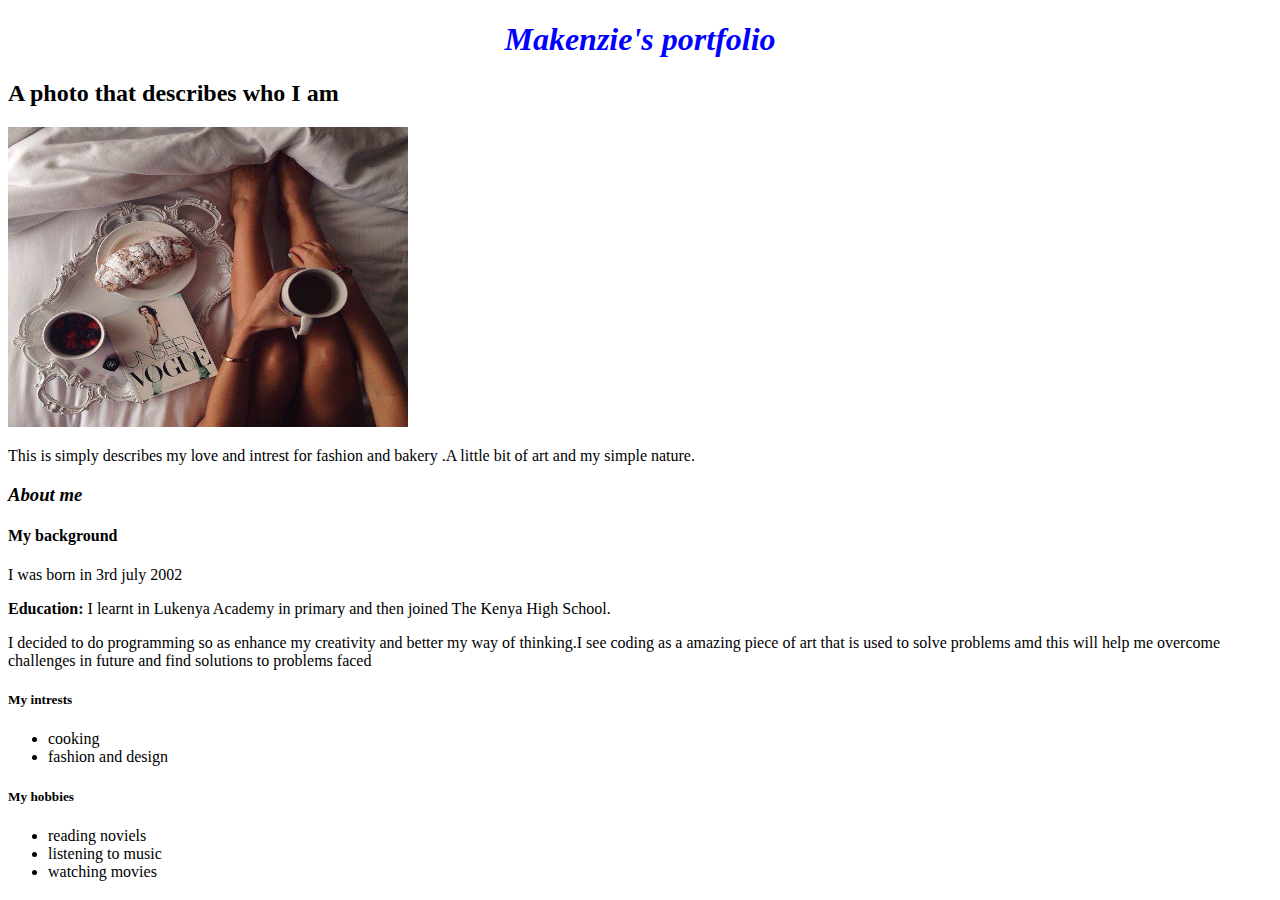
==== kenz.html @ c518caf7 "add styles using div" ====
<!DOCTYPE html>
<html lang="en">
<head>
    <meta charset="UTF-8">
    <meta name="viewport" content="width=device-width, initial-scale=1.0">
    <meta http-equiv="X-UA-Compatible" content="ie=edge">
    <title>makenzie's portfolio</title>
    <link href="fun.css" rel="stylesheet" type="text/css">
</head>
<body>
    <h1><strong> Makenzie's portfolio</strong> </h1>
    <h2> A photo that describes who I am</h2>
    <img src="me.jpg" alt="image of my imagination" width="400" height="300">
    <p> This is simply describes my love and intrest for fashion and bakery .A little bit of art and my simple nature.</p>

    <h3> <em>About me</em></h3>
    <div>
    <h4> My background </h4>
    <p> I was born in 3rd july 2002 </p>
    </div>
    <div>
    <p> <strong>Education:</strong> I learnt in Lukenya Academy in primary and then joined The Kenya High School.</p>
    <p>I decided to do programming so as enhance my creativity and better my way of thinking.I see coding as a amazing piece of art that is used to solve problems amd this will help me overcome challenges in future and find solutions to problems faced</p>
    </div>
    <div>
    <h5>   My intrests</h5>
    <ul>
        <li>cooking</li>
        <li>fashion and design</li>
    </ul>
    </div>
    <div>
    <h5> My hobbies</h5>
    <ul>
        <li>reading noviels</li>
        <li>listening to music</li>
        <li>watching movies</li>
    </ul>
    </div>



    
</body>
</html>
---- fun.css ----
h1 {
    color: blue;
    text-align: center;
    font-style: italic;
}
body {
    background-image: url(https://bit.ly/3bmquWj);
    background-repeat: no-repeat;
    background-size: 200%;
}
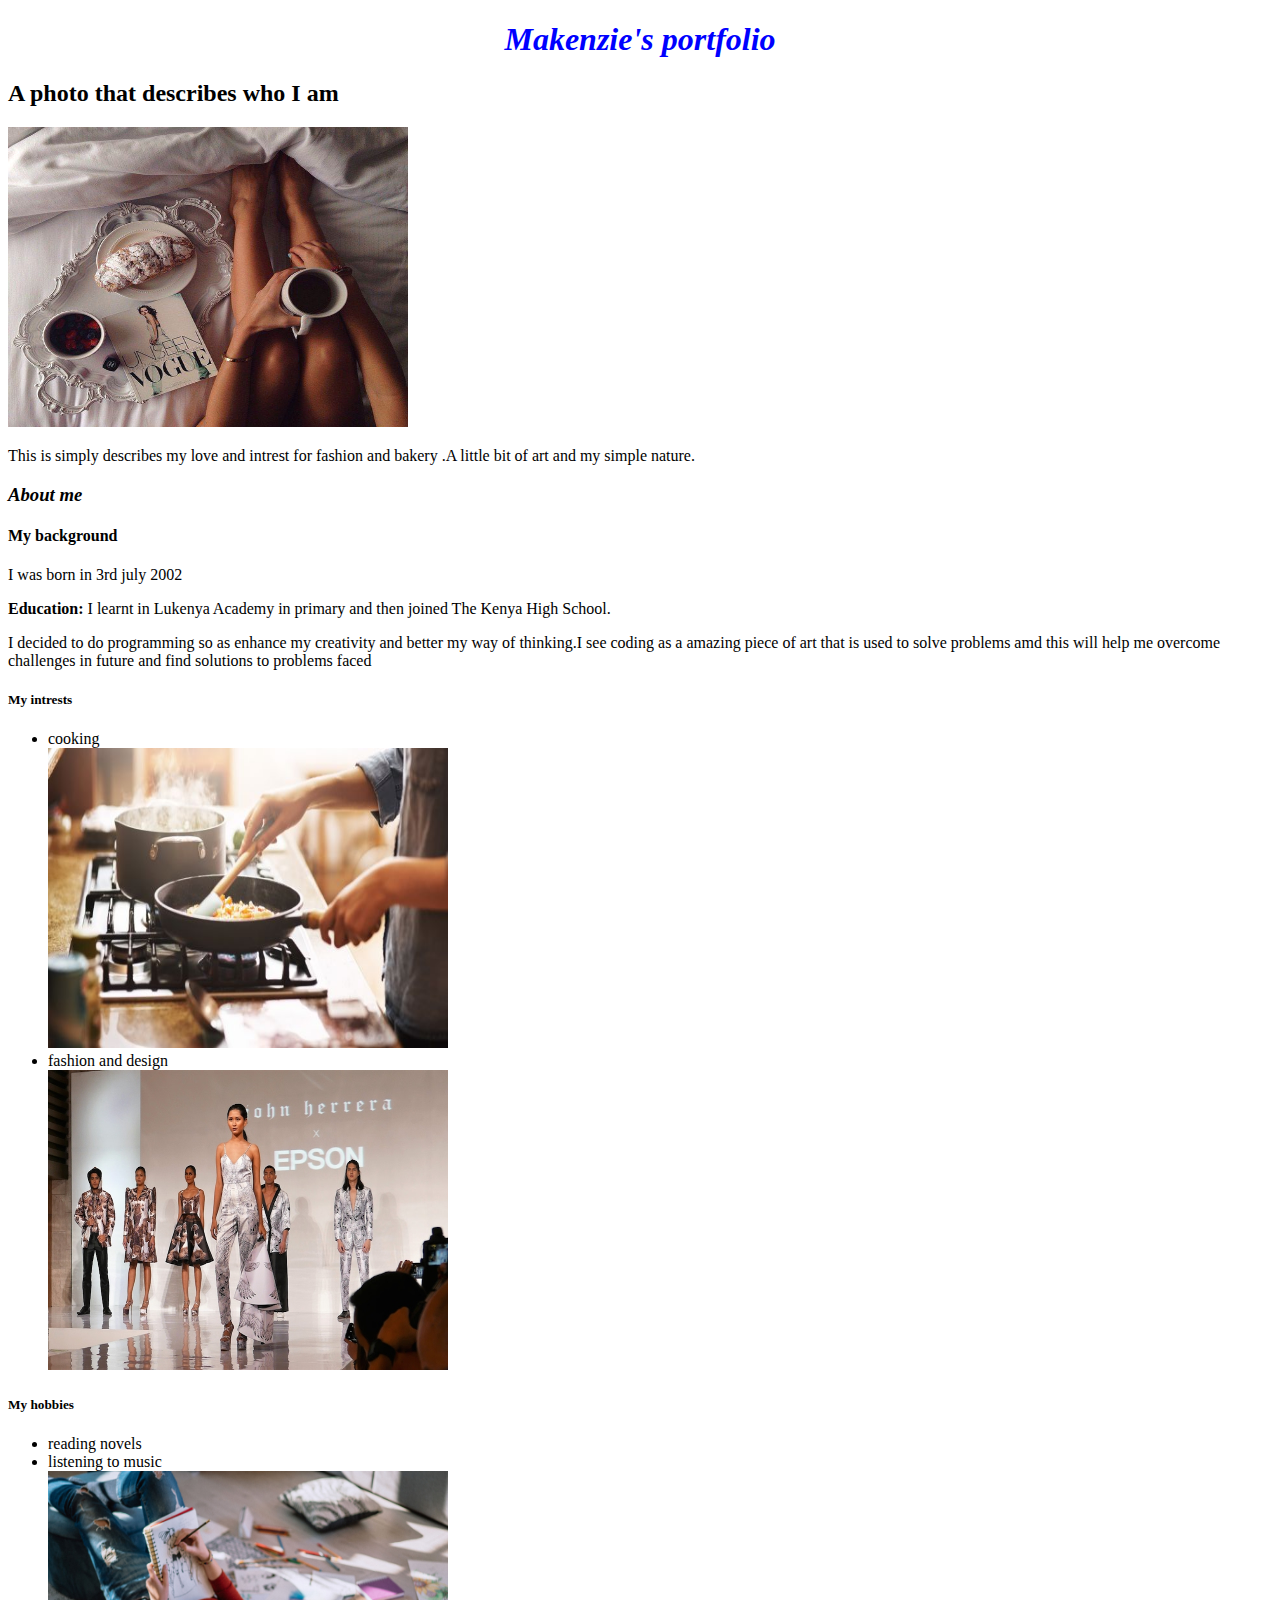
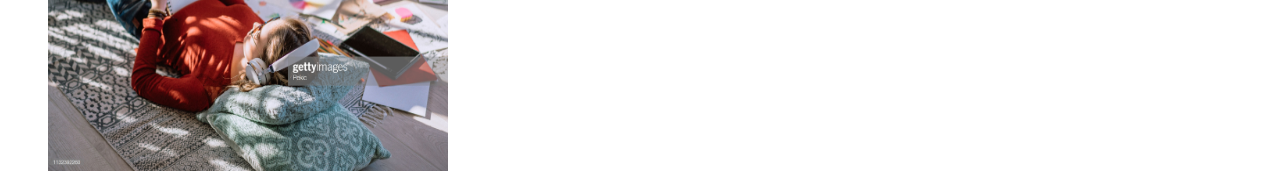
==== commit c8d26fa1: "Add styles and images" ====
--- a/kenz.html
+++ b/kenz.html
@@ -26,15 +26,18 @@
     <h5>   My intrests</h5>
     <ul>
         <li>cooking</li>
+        <img src="cook.jpg" alt="an image of food" width="400" height="300">
         <li>fashion and design</li>
+        <img src="fashion.jpg" alt="an image of fashion week" width="400" height="300">
     </ul>
     </div>
     <div>
     <h5> My hobbies</h5>
     <ul>
-        <li>reading noviels</li>
+        <li>reading novels</li>
         <li>listening to music</li>
-        <li>watching movies</li>
+        <img src="music.jpg" alt="image of a girl listening to music" width="400" height="300">
+        
     </ul>
     </div>
 
--- a/fun.css
+++ b/fun.css
@@ -4,7 +4,7 @@
     font-style: italic;
 }
 body {
-    background-image: url(https://bit.ly/3bmquWj);
+    background-image: url(https://bit.ly/2OCDtcQ);
     background-repeat: no-repeat;
-    background-size: 200%;
+    background-size: 500%;
 }
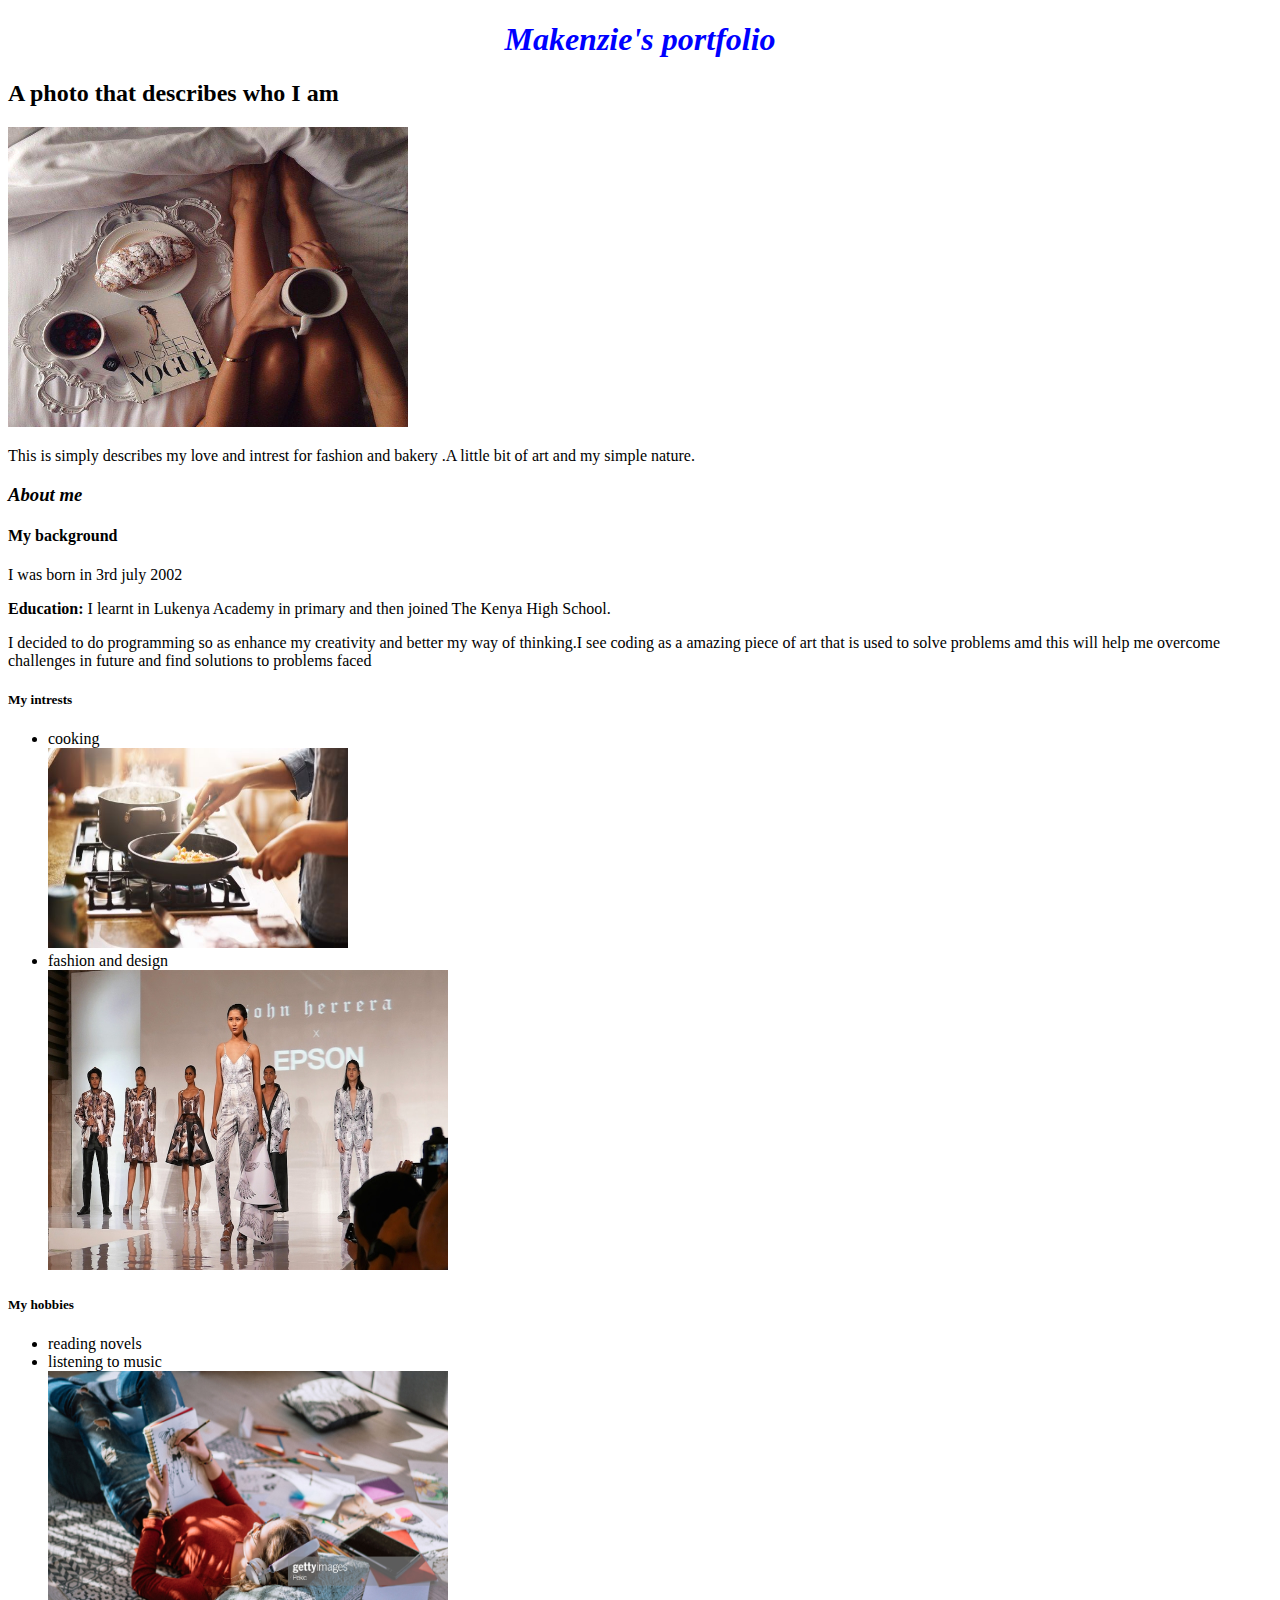
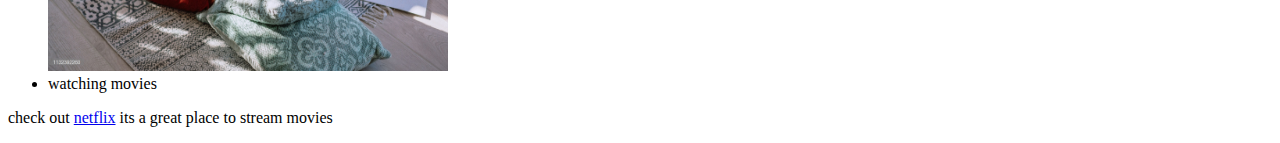
==== commit 22f334bc: "Add new paragraph" ====
--- a/kenz.html
+++ b/kenz.html
@@ -26,7 +26,7 @@
     <h5>   My intrests</h5>
     <ul>
         <li>cooking</li>
-        <img src="cook.jpg" alt="an image of food" width="400" height="300">
+        <img src="cook.jpg" alt="an image of food" width="300" height="200">
         <li>fashion and design</li>
         <img src="fashion.jpg" alt="an image of fashion week" width="400" height="300">
     </ul>
@@ -37,8 +37,9 @@
         <li>reading novels</li>
         <li>listening to music</li>
         <img src="music.jpg" alt="image of a girl listening to music" width="400" height="300">
-        
+        <li> watching movies</li>        
     </ul>
+    <p>  check out <a href="https://www.netflix.com/ke-en/">netflix</a> its a great place to stream movies</p>
     </div>
 
 
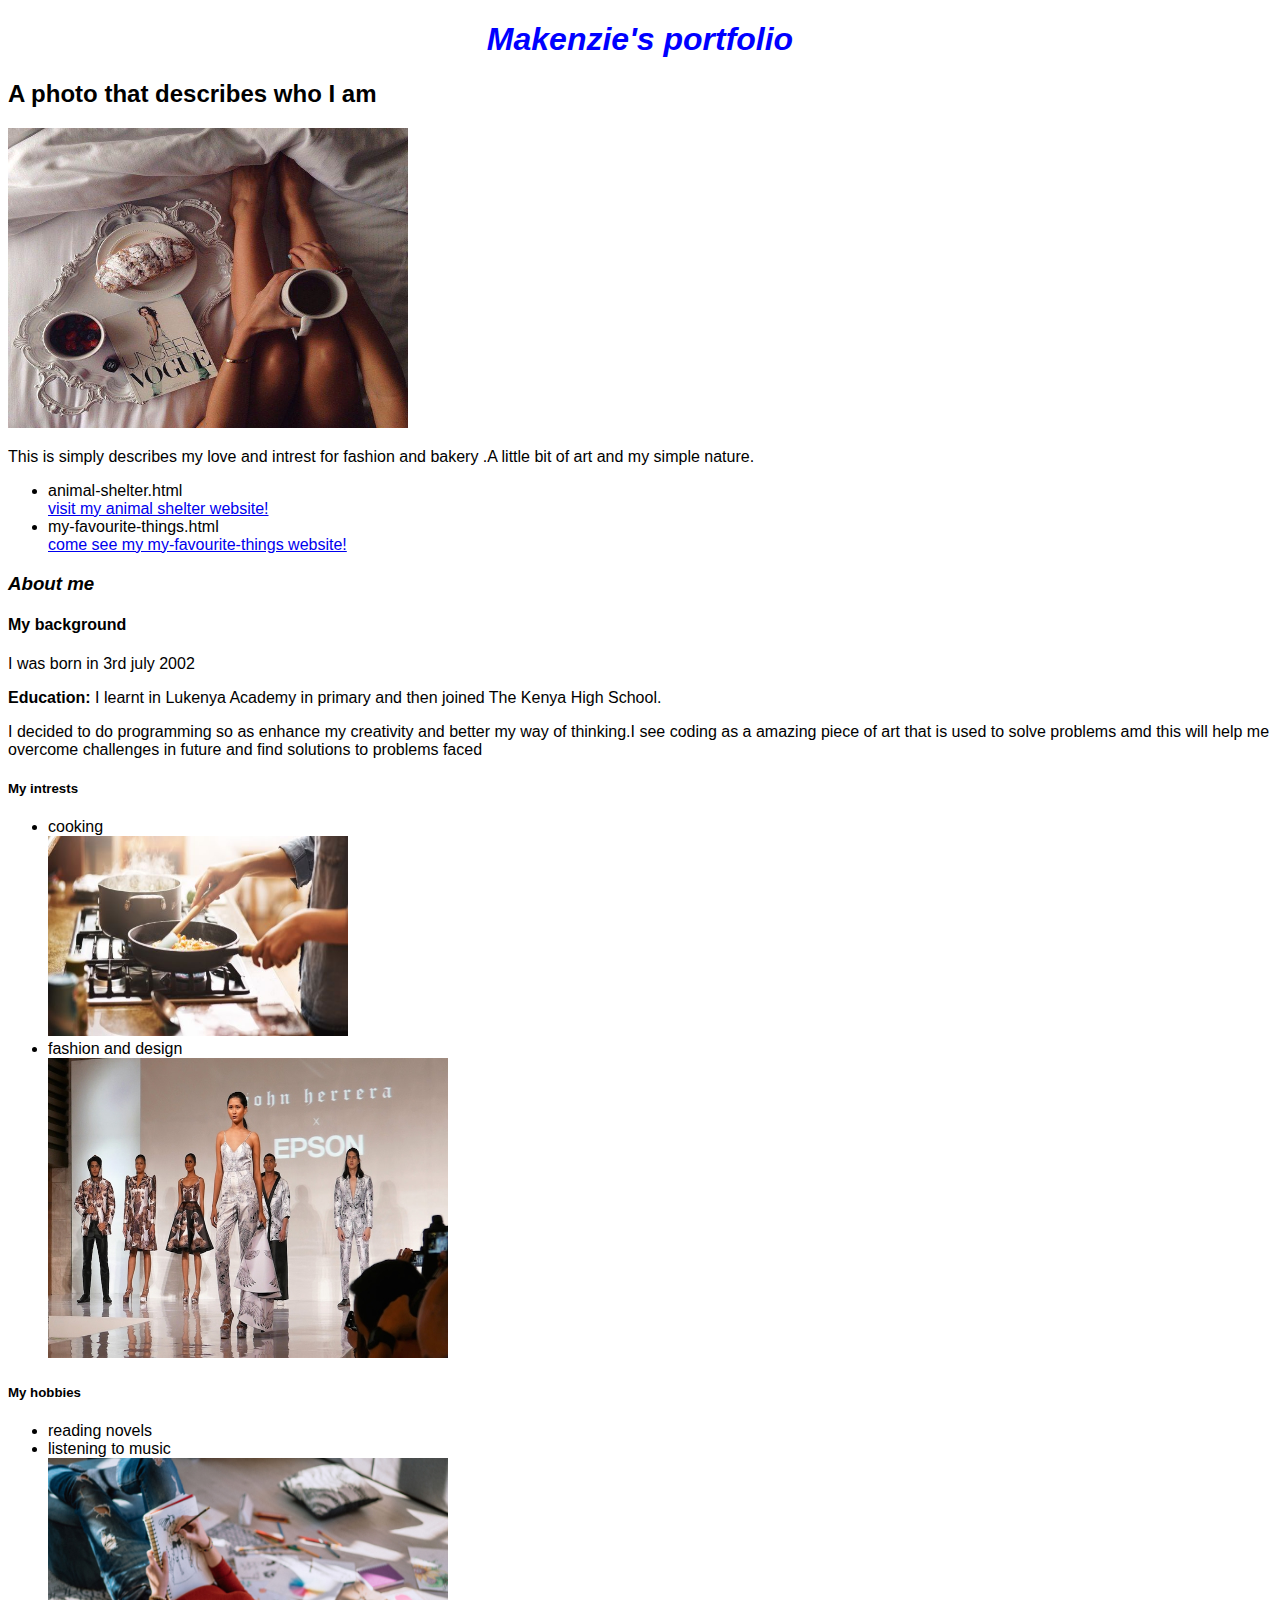
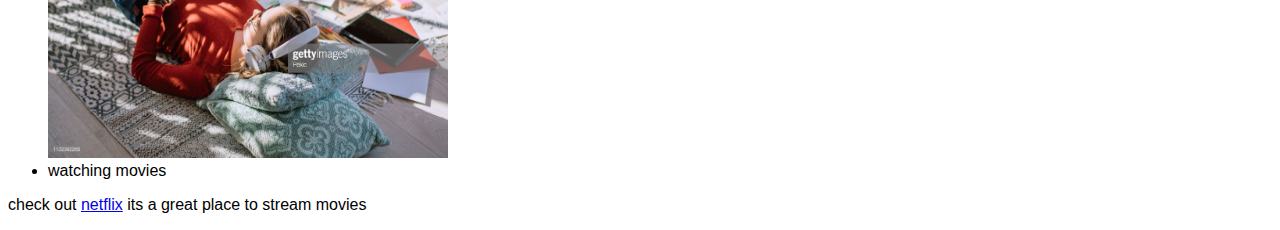
==== commit ea79e34e: "add styles and change the box model" ====
--- a/kenz.html
+++ b/kenz.html
@@ -7,12 +7,18 @@
     <title>makenzie's portfolio</title>
     <link href="fun.css" rel="stylesheet" type="text/css">
 </head>
+  
 <body>
     <h1><strong> Makenzie's portfolio</strong> </h1>
     <h2> A photo that describes who I am</h2>
     <img src="me.jpg" alt="image of my imagination" width="400" height="300">
     <p> This is simply describes my love and intrest for fashion and bakery .A little bit of art and my simple nature.</p>
-
+     <ul>
+         <li> animal-shelter.html</li>
+         <a href="animal-shelter.html"> visit my animal shelter website!</a>
+         <li> my-favourite-things.html</li>
+         <a href="my-first-website/my-favourite-things.html"> come see my my-favourite-things website!</a>
+     </ul>
     <h3> <em>About me</em></h3>
     <div>
     <h4> My background </h4>
@@ -32,6 +38,7 @@
     </ul>
     </div>
     <div>
+    
     <h5> My hobbies</h5>
     <ul>
         <li>reading novels</li>
--- a/fun.css
+++ b/fun.css
@@ -8,3 +8,21 @@
     background-repeat: no-repeat;
     background-size: 500%;
 }
+body {
+    font-family: sans-serif;
+}
+
+.sidebar {
+    width: 50%;
+    float: initial;
+    background-color: lawngreen;
+}
+
+.test-box {
+    border: 4px lightgray;
+    padding top: 60px;
+    padding bottom: 40px;
+    margin: 40px
+
+}
+
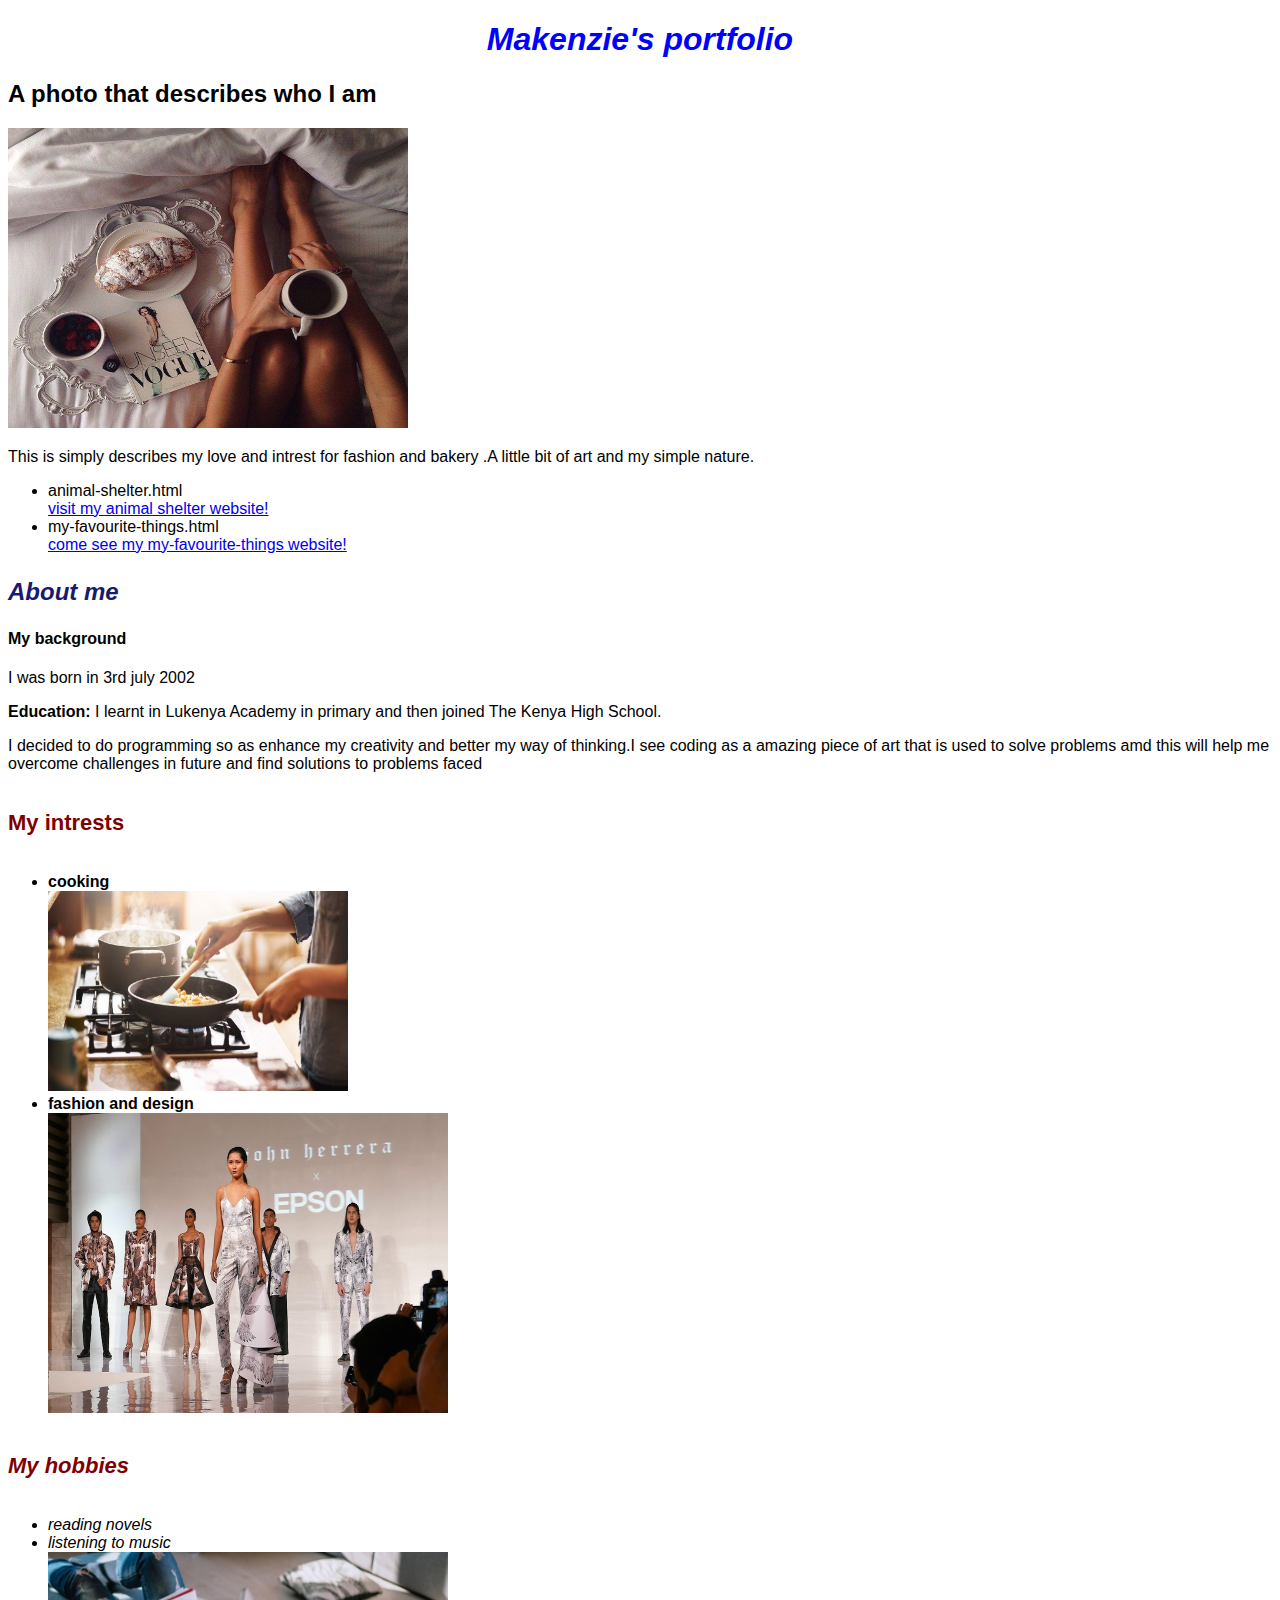
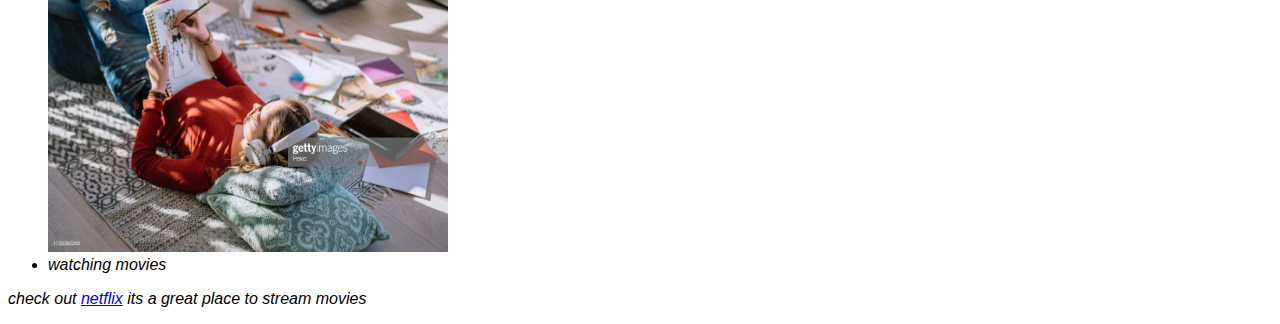
==== commit f3dbae8c: "add h3 ,h4 ,h5 new styles" ====
--- a/kenz.html
+++ b/kenz.html
@@ -20,7 +20,7 @@
          <a href="my-first-website/my-favourite-things.html"> come see my my-favourite-things website!</a>
      </ul>
     <h3> <em>About me</em></h3>
-    <div>
+    <div class="background">
     <h4> My background </h4>
     <p> I was born in 3rd july 2002 </p>
     </div>
@@ -28,7 +28,7 @@
     <p> <strong>Education:</strong> I learnt in Lukenya Academy in primary and then joined The Kenya High School.</p>
     <p>I decided to do programming so as enhance my creativity and better my way of thinking.I see coding as a amazing piece of art that is used to solve problems amd this will help me overcome challenges in future and find solutions to problems faced</p>
     </div>
-    <div>
+    <div class="intrests">
     <h5>   My intrests</h5>
     <ul>
         <li>cooking</li>
@@ -37,7 +37,7 @@
         <img src="fashion.jpg" alt="an image of fashion week" width="400" height="300">
     </ul>
     </div>
-    <div>
+    <div class="hobbies">
     
     <h5> My hobbies</h5>
     <ul>
--- a/fun.css
+++ b/fun.css
@@ -17,6 +17,18 @@
     float: initial;
     background-color: lawngreen;
 }
+.intrests   {
+    font-weight: bolder;
+    
+}
+.hobbies  {
+    font-style: italic;
+    
+}
+h5 {
+    font-size: 22px;
+    color: maroon;
+}
 
 .test-box {
     border: 4px lightgray;
@@ -25,4 +37,8 @@
     margin: 40px
 
 }
+h3 {
+    font-size: 24px;
+    color: midnightblue;
+}
 
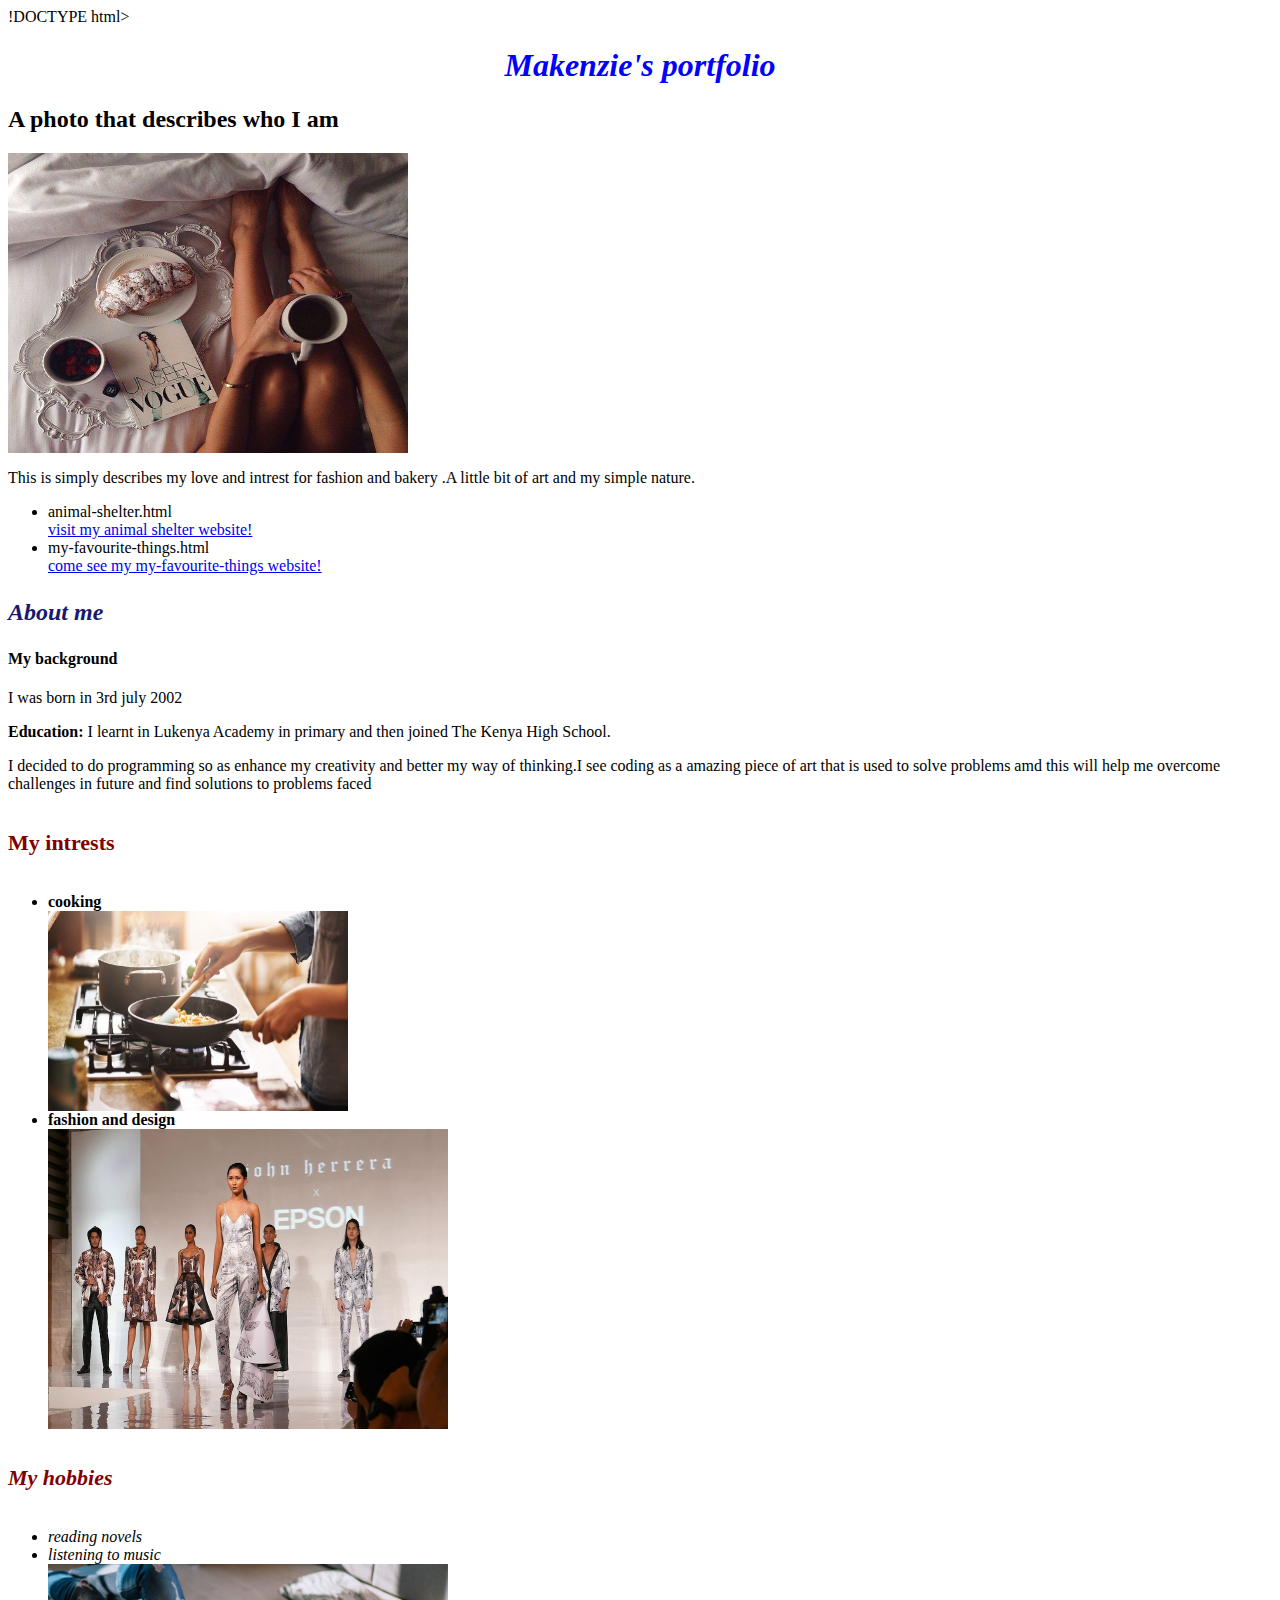
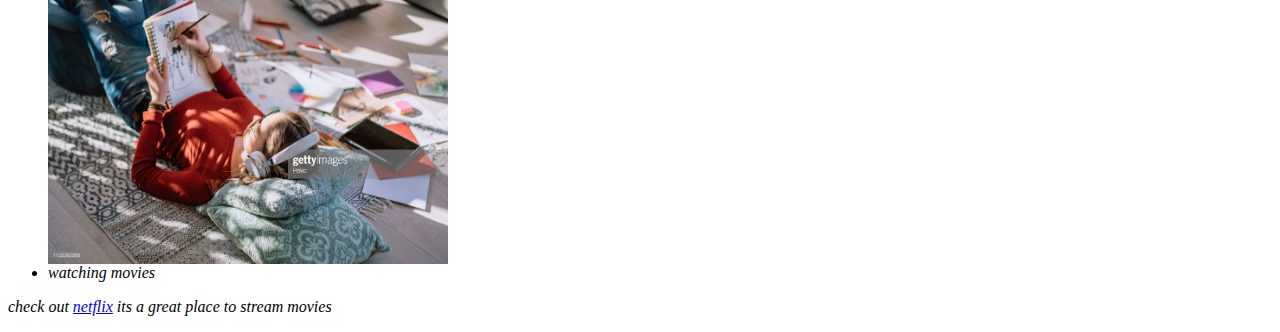
==== commit bc710627: "Add change in background color to pink" ====
--- a/kenz.html
+++ b/kenz.html
@@ -1,5 +1,5 @@
-<!DOCTYPE html>
 <html lang="en">
+!DOCTYPE html>
 <head>
     <meta charset="UTF-8">
     <meta name="viewport" content="width=device-width, initial-scale=1.0">
--- a/fun.css
+++ b/fun.css
@@ -4,10 +4,7 @@
     font-style: italic;
 }
 body {
-    background-image: url(https://bit.ly/2OCDtcQ);
-    background-repeat: no-repeat;
-    background-size: 500%;
-}
+    background-color: pinkg;
 body {
     font-family: sans-serif;
 }
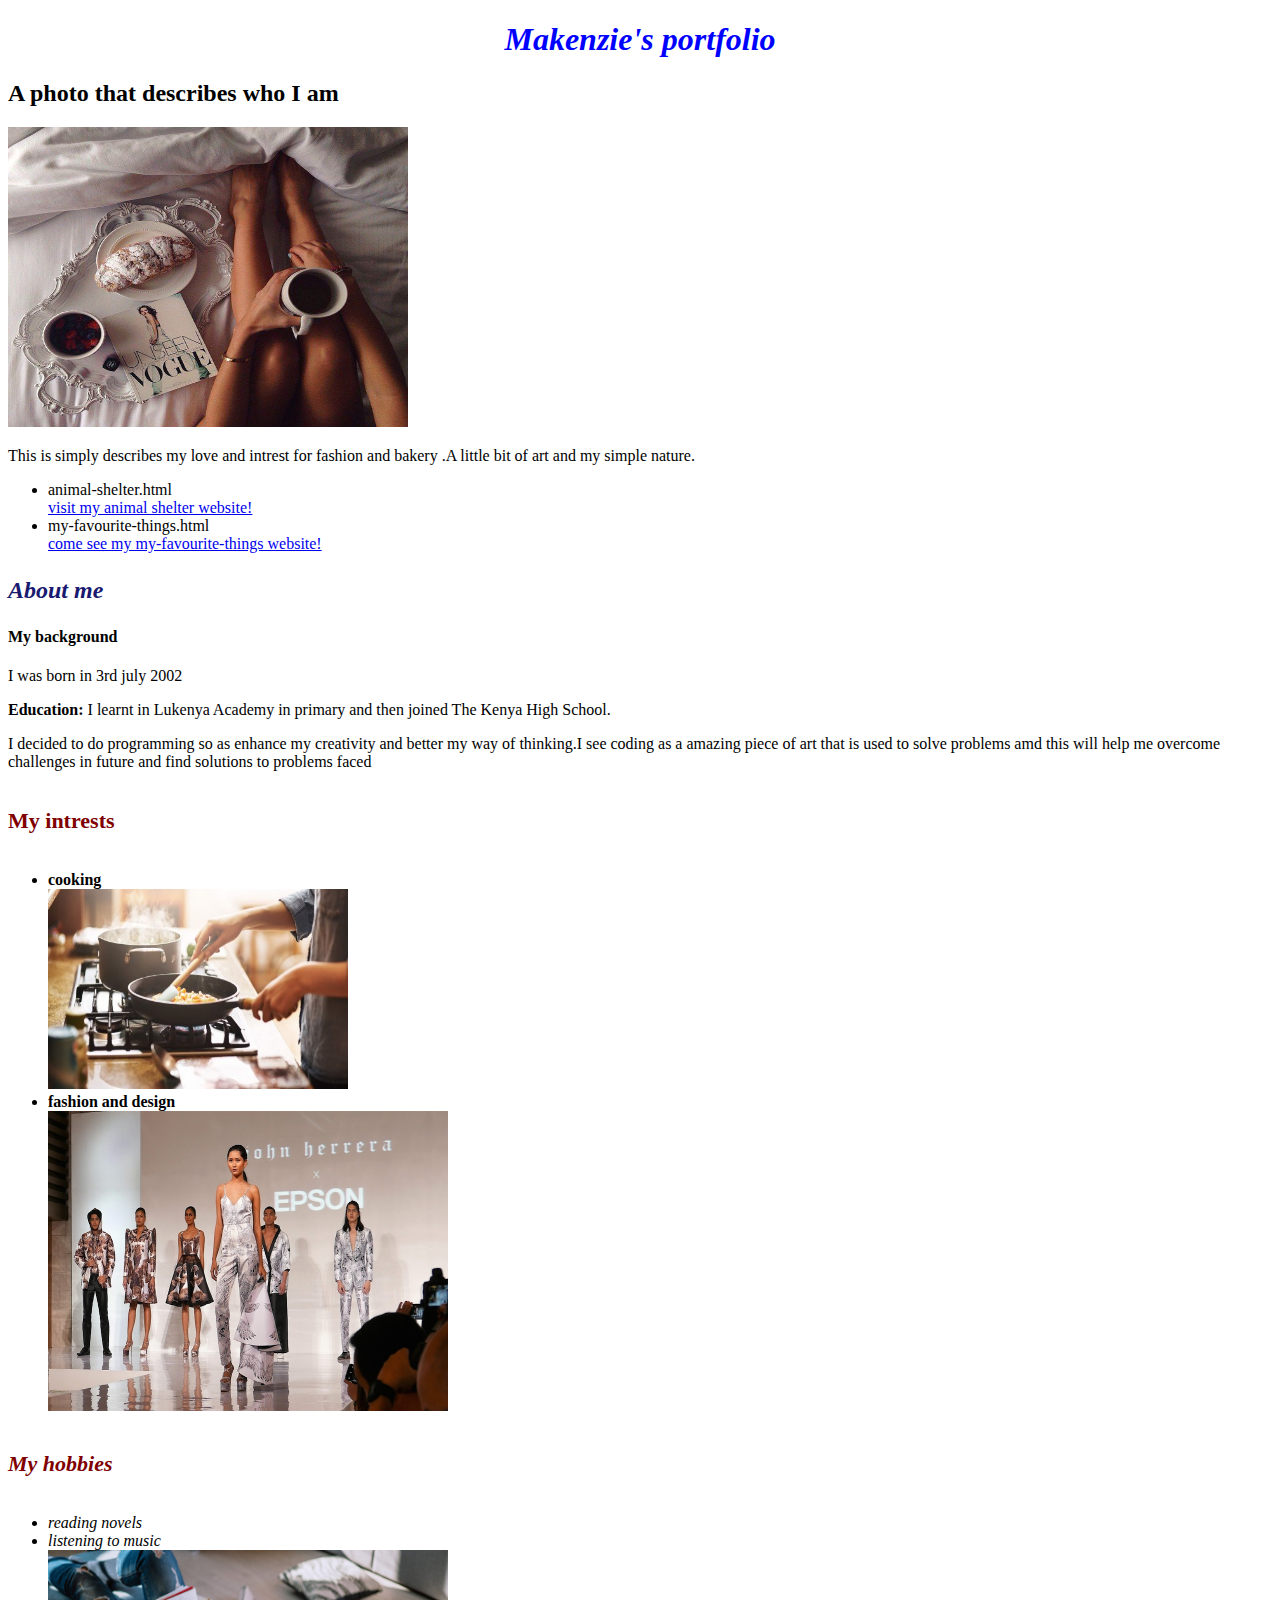
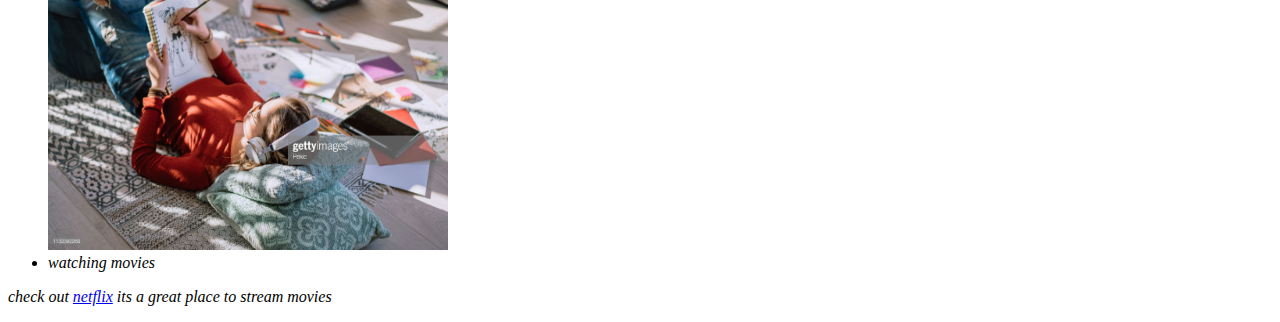
==== commit 8134aced: "Add links" ====
--- a/kenz.html
+++ b/kenz.html
@@ -1,5 +1,5 @@
+<!DOCTYPE html>
 <html lang="en">
-!DOCTYPE html>
 <head>
     <meta charset="UTF-8">
     <meta name="viewport" content="width=device-width, initial-scale=1.0">
@@ -15,9 +15,9 @@
     <p> This is simply describes my love and intrest for fashion and bakery .A little bit of art and my simple nature.</p>
      <ul>
          <li> animal-shelter.html</li>
-         <a href="animal-shelter.html"> visit my animal shelter website!</a>
+         <a href="https://github.com/makenzie-ops/animals"> visit my animal shelter website!</a>
          <li> my-favourite-things.html</li>
-         <a href="my-first-website/my-favourite-things.html"> come see my my-favourite-things website!</a>
+         <a href="https://github.com/makenzie-ops/pony"> come see my my-favourite-things website!</a>
      </ul>
     <h3> <em>About me</em></h3>
     <div class="background">
